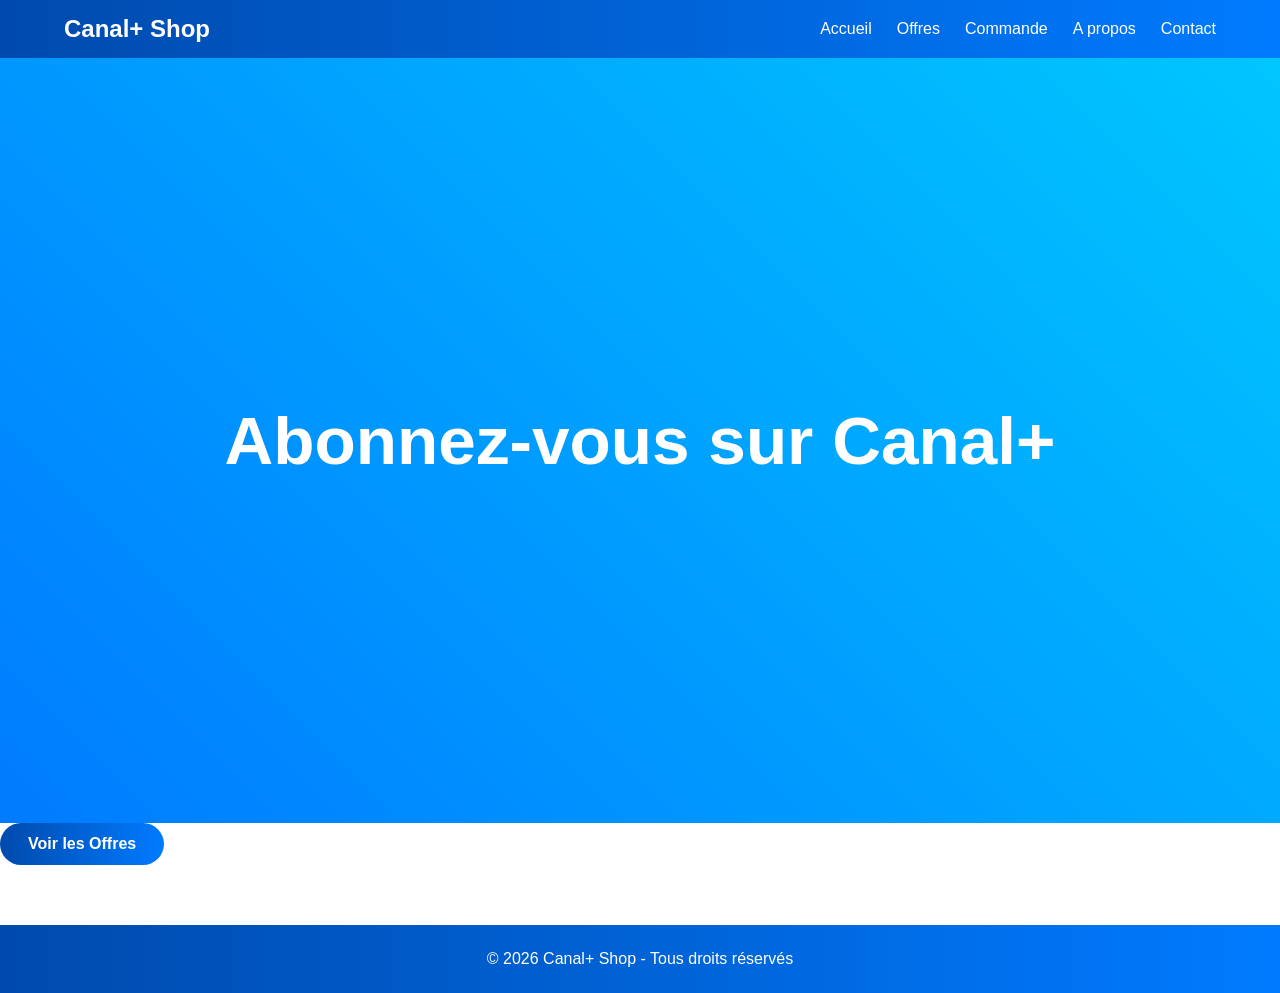
==== index.html @ d62262e5 "Add files via upload" ====
<!DOCTYPE html>
<html>
<head>
    <title>Canal+ Shop</title>
    <link rel="stylesheet" href="style.css">
</head>
<body>

<header>
<nav>
    <h1>Canal+ Shop</h1>
    <ul>
        <li><a href="index.html">Accueil</a></li>
        <li><a href="offres.html">Offres</a></li>
        <li><a href="commande.html">Commande</a></li>
        <li><a href="apropos.html">A propos</a></li>
        <li><a href="contact.html">Contact</a></li>
    </ul>
</nav>
</header>

<section class="slider">
    <div class="slides">
        <div class="slide active">
            <h2>Abonnez-vous sur Canal+</h2>
        </div>
        <div class="slide">
            <h2>Films & Séries Illimités</h2>
        </div>
        <div class="slide">
            <h2>Sports en Direct HD</h2>
        </div>
    </div>
</section>
        <a href="offres.html" class="btn">Voir les Offres</a>
    </div>
</section>

<footer>
    © 2026 Canal+ Shop - Tous droits réservés
</footer>

</body>
</html>
---- style.css ----
*{
    margin:0;
    padding:0;
    box-sizing:border-box;
    font-family: 'Segoe UI', sans-serif;
}

body{
    background:linear-gradient(to right,#eef2f7,#ffffff);
     background: url("images/satellite-dishes-195132_640.jpg");
}

/* HEADER */
header{
    background:linear-gradient(90deg,#004aad,#007bff);
    padding:15px 0;
    box-shadow:0 4px 10px rgba(0,0,0,0.1);
}

nav{
    width:90%;
    margin:auto;
    display:flex;
    justify-content:space-between;
    align-items:center;
}

nav h1{
    color:white;
    font-size:24px;
}

nav ul{
    list-style:none;
    display:flex;
}

nav ul li{
    margin-left:25px;
}

nav ul li a{
    color:white;
    text-decoration:none;
    font-weight:500;
    transition:0.3s;
}

nav ul li a:hover{
    color:#ffd700;
}

/* SLIDER */
.slider{
    height:85vh;
    position:relative;
    overflow:hidden;
}

.slide{
    position:absolute;
    width:100%;
    height:100%;
    display:flex;
    justify-content:center;
    align-items:center;
    font-size:45px;
    font-weight:bold;
    color:white;
    background:linear-gradient(45deg,#007bff,#00c6ff);
    opacity:0;
    transition:1s;
}

.slide:nth-child(2){
    background:linear-gradient(45deg,#005bea,#3c8ce7);
}

.slide:nth-child(3){
    background:linear-gradient(45deg,#00b09b,#96c93d);
}

.slide.active{
    opacity:1;
}

/* CONTAINER */
.container{
    width:90%;
    margin:60px auto;
}

/* CARDS */
.cards{
    display:flex;
    justify-content:space-between;
    flex-wrap:wrap;
}

.card{
    background:white;
    width:30%;
    padding:25px;
    border-radius:15px;
    box-shadow:0 8px 25px rgba(0,0,0,0.08);
    text-align:center;
    margin-bottom:25px;
    transition:0.4s;
}

.card:hover{
    transform:translateY(-10px);
    box-shadow:0 12px 35px rgba(0,0,0,0.15);
}

.card h3{
    margin-bottom:15px;
    color:#004aad;
}

/* BUTTON */
.btn{
    display:inline-block;
    padding:12px 28px;
    background:linear-gradient(90deg,#004aad,#007bff);
    color:white;
    text-decoration:none;
    font-weight:bold;
    border-radius:30px;
    transition:0.3s;
}

.btn:hover{
    background:linear-gradient(90deg,#007bff,#00c6ff);
    transform:scale(1.05);
}

/* FORM */
form{
    background:white;
    padding:30px;
    border-radius:15px;
    box-shadow:0 8px 25px rgba(0,0,0,0.08);
}

form input, form select{
    width:100%;
    padding:14px;
    margin:12px 0;
    border:1px solid #ddd;
    border-radius:8px;
}

/* FOOTER */
footer{
    background:linear-gradient(90deg,#004aad,#007bff);
    color:white;
    text-align:center;
    padding:25px;
    margin-top:60px;
}

/* ANIMATION */
h2{
    animation:fadeIn 1.5s ease-in-out;
}

@keyframes fadeIn{
    from{opacity:0; transform:translateY(20px);}
    to{opacity:1; transform:translateY(0);}
}

/* MOBILE */
@media(max-width:768px){
    .cards{
        flex-direction:column;
    }
    .card{
        width:100%;
    }
}
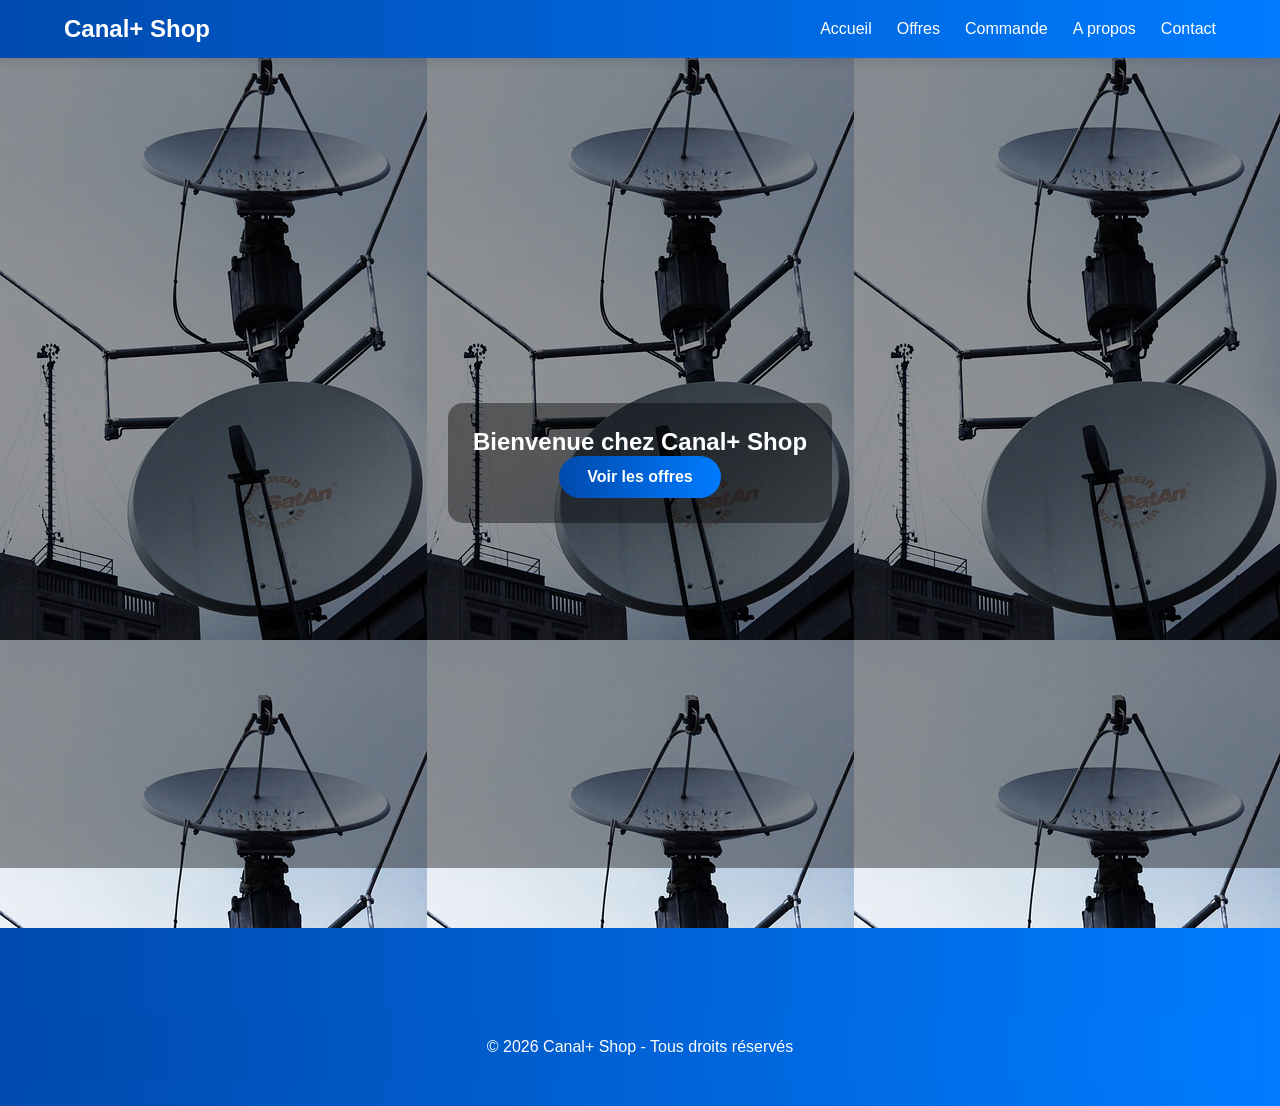
==== commit 7a48e241: "Update index.html" ====
--- a/index.html
+++ b/index.html
@@ -19,26 +19,17 @@
 </nav>
 </header>
 
-<section class="slider">
-    <div class="slides">
-        <div class="slide active">
-            <h2>Abonnez-vous sur Canal+</h2>
-        </div>
-        <div class="slide">
-            <h2>Films & Séries Illimités</h2>
-        </div>
-        <div class="slide">
-            <h2>Sports en Direct HD</h2>
-        </div>
+<section class="hero-accueil">
+    <div class="hero-content">
+        <h2>Bienvenue chez Canal+ Shop</h2>
+        <a href="offres.html" class="btn">Voir les offres</a>
     </div>
 </section>
-        <a href="offres.html" class="btn">Voir les Offres</a>
-    </div>
-</section>
-
+<footer>
 <footer>
     © 2026 Canal+ Shop - Tous droits réservés
 </footer>
 
 </body>
-</html>+
+</html>
--- a/style.css
+++ b/style.css
@@ -7,7 +7,7 @@
 
 body{
     background:linear-gradient(to right,#eef2f7,#ffffff);
-     background: url("images/satellite-dishes-195132_640.jpg");
+     background: url("satellite-dishes-195132_640.jpg");
 }
 
 /* HEADER */
@@ -178,4 +178,24 @@
     .card{
         width:100%;
     }
-}+
+}
+
+/* IMAGE SEULEMENT PAGE ACCUEIL */
+.hero-accueil{
+    height:90vh;
+    background:linear-gradient(rgba(0,0,0,0.4), rgba(0,0,0,0.4)),
+    url("images/SALEH.jpg") center/cover no-repeat;
+    display:flex;
+    justify-content:center;
+    align-items:center;
+    text-align:center;
+    color:white;
+}
+
+.hero-content{
+    background:rgba(0,0,0,0.4);
+    padding:25px;
+    border-radius:15px;
+}
+
